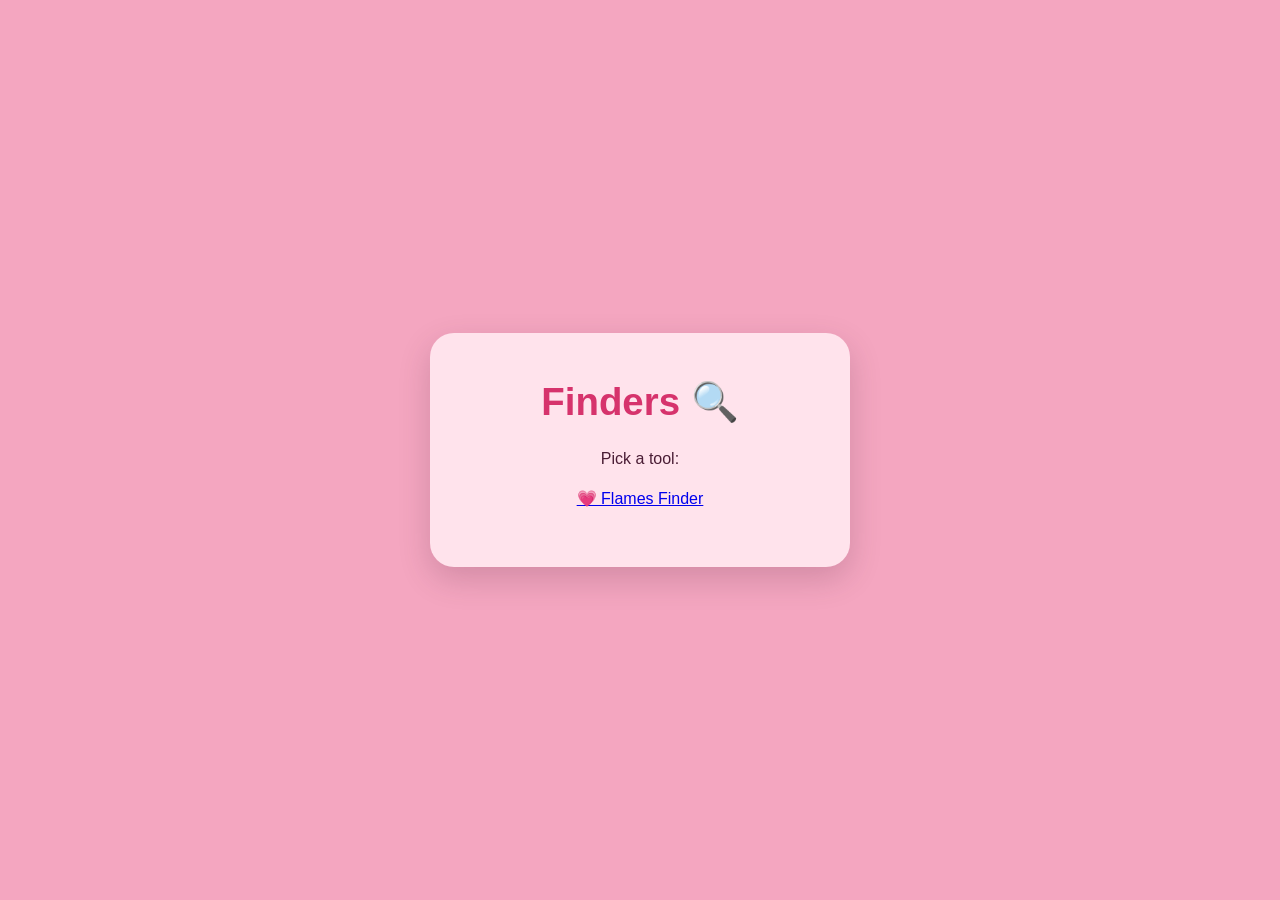
==== index.html @ fc88fe42 "add home page" ====
<!DOCTYPE html>
<html lang="en">
<head>
  <meta charset="UTF-8">
  <meta name="viewport" content="width=device-width, initial-scale=1">
  <title>Finders</title>
  <link rel="stylesheet" href="style.css">
</head>
<body>
  <main class="card">
    <h1>Finders 🔍</h1>
    <p>Pick a tool:</p>
    <p><a href="flames/">💗 Flames Finder</a></p>
  </main>
</body>
</html>
---- style.css ----
/* ---------- Foundations ---------- */
*,
*::before,
*::after {
  box-sizing: border-box;
}

:root {
  --bg: #F4A6C0;
  --card: #FFE3EC;
  --accent: #D6336C;
  --accent-hover: #B8285A;
  --text: #4A1D35;
  --input-bg: #FFF8FA;
  --input-border: #F4A6C0;

  --font-heading: "Fredoka", sans-serif;
  --font-body: "Nunito", sans-serif;
}

body {
  margin: 0;
  min-height: 100vh;
  display: flex;
  justify-content: center;
  align-items: center;
  padding: 1rem;
  background-color: var(--bg);
  color: var(--text);
  font-family: var(--font-body);
  font-size: 1rem;
  line-height: 1.5;
}

/* ---------- Card ---------- */
.card {
  width: 100%;
  max-width: 420px;
  padding: 2rem 1.5rem;
  background-color: var(--card);
  border-radius: 24px;
  box-shadow: 0 12px 32px rgba(74, 29, 53, 0.2);
  text-align: center;
  position: relative;
  z-index: 1;
}

h1 {
  margin: 0 0 0.5rem;
  font-family: var(--font-heading);
  font-weight: 600;
  font-size: 2rem;
  color: var(--accent);
}

.intro {
  margin: 0 0 1.5rem;
}

/* ---------- Form ---------- */
.names {
  display: grid;
  gap: 1rem;
  margin-bottom: 1.5rem;
  text-align: left;
}

label {
  display: block;
  margin-bottom: 0.25rem;
  font-weight: 700;
  font-size: 0.9rem;
}

input {
  width: 100%;
  padding: 0.85rem 1rem;
  font-family: var(--font-body);
  font-size: 1rem; /* 16px or more stops iPhones zooming in on focus */
  color: var(--text);
  background-color: var(--input-bg);
  border: 2px solid var(--input-border);
  border-radius: 14px;
  transition: border-color 0.2s, box-shadow 0.2s;
}

input::placeholder {
  color: rgba(74, 29, 53, 0.5);
}

input:focus {
  outline: none;
  border-color: var(--accent);
  box-shadow: 0 0 0 4px rgba(214, 51, 108, 0.2);
}

/* ---------- Button ---------- */
button {
  width: 100%;
  padding: 0.9rem 1rem;
  font-family: var(--font-heading);
  font-weight: 600;
  font-size: 1.15rem;
  color: #fff;
  background-color: var(--accent);
  border: none;
  border-radius: 14px;
  cursor: pointer;
  transition: background-color 0.2s, transform 0.1s;
}

button:hover {
  background-color: var(--accent-hover);
}

button:active {
  transform: scale(0.98);
}

button:focus-visible {
  outline: 3px solid var(--text);
  outline-offset: 3px;
}

/* ---------- Result ---------- */
.result {
  margin: 1.5rem 0 0;
  padding: 1.25rem 1rem;
  font-family: var(--font-heading);
  font-weight: 600;
  font-size: 1.35rem;
  background-color: #fff;
  border: 2px dashed var(--accent);
  border-radius: 18px;
  animation: pop 0.35s ease-out;
}

/* Hide the box while there's no result yet */
.result:empty {
  display: none;
}

@keyframes pop {
  from {
    opacity: 0;
    transform: scale(0.9);
  }
  to {
    opacity: 1;
    transform: scale(1);
  }
}


/* ---------- Background emojis ---------- */
.bg-emojis {
    position: fixed;
    inset: 0;
    overflow: hidden;
    pointer-events: none;
    z-index: 0;
  }
  
  .bg-emoji {
    position: absolute;
    opacity: 0.85;
    animation: bloom 0.6s ease-out both;
  }
  
  @keyframes bloom {
    from {
      opacity: 0;
      transform: scale(0) rotate(var(--rotate));
    }
    to {
      opacity: 0.85;
      transform: scale(1) rotate(var(--rotate));
    }
  }

/* ---------- Larger screens ---------- */
@media (min-width: 600px) {
  .card {
    padding: 2.5rem 2rem;
  }

  h1 {
    font-size: 2.4rem;
  }
}

/* Respect people who turn animations off */
@media (prefers-reduced-motion: reduce) {
  * {
    animation: none !important;
    transition: none !important;
  }
}
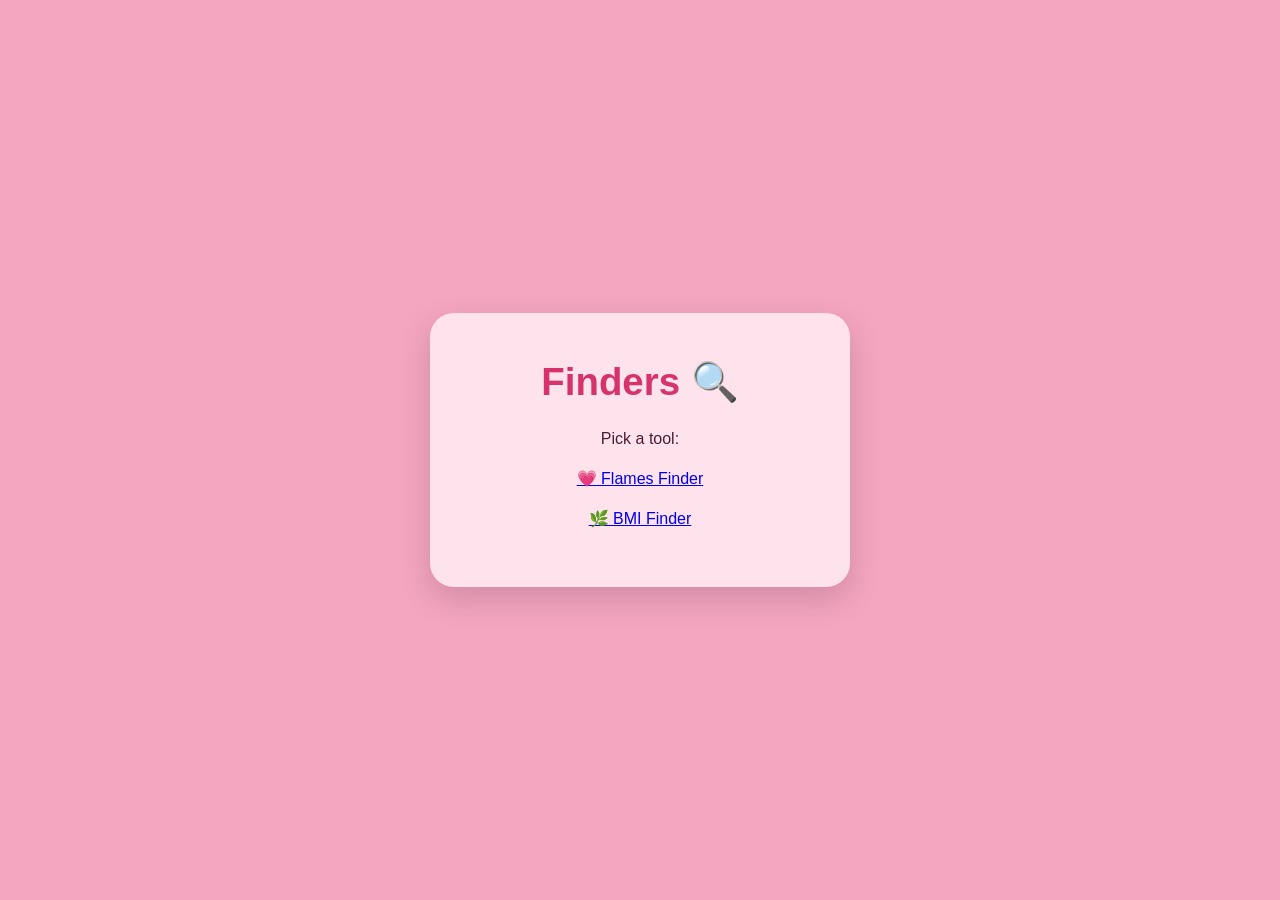
==== commit eea122dc: "Add BMI finder as a green-themed tool. Co-authored-by: Cursor <cursoragent@cursor.com>" ====
--- a/index.html
+++ b/index.html
@@ -11,6 +11,7 @@
     <h1>Finders 🔍</h1>
     <p>Pick a tool:</p>
     <p><a href="flames/">💗 Flames Finder</a></p>
+    <p><a href="bmi/">🌿 BMI Finder</a></p>
   </main>
 </body>
 </html>
--- a/style.css
+++ b/style.css
@@ -5,6 +5,7 @@
   box-sizing: border-box;
 }
 
+/* Default theme (pink). Every colour lives here as a variable. */
 :root {
   --bg: #F4A6C0;
   --card: #FFE3EC;
@@ -14,8 +15,43 @@
   --input-bg: #FFF8FA;
   --input-border: #F4A6C0;
 
+  --shadow: rgba(74, 29, 53, 0.2);
+  --placeholder: rgba(74, 29, 53, 0.5);
+  --focus-ring: rgba(214, 51, 108, 0.2);
+  --result-bg: #fff;
+
   --font-heading: "Fredoka", sans-serif;
   --font-body: "Nunito", sans-serif;
+}
+
+/* ---------- Themes (put the class on <body>) ---------- */
+.theme-green {
+  --bg: #9ED6B0;
+  --card: #E3F5EA;
+  --accent: #1B7F45;
+  --accent-hover: #14613A;
+  --text: #1B3A2A;
+  --input-bg: #F7FDF9;
+  --input-border: #9ED6B0;
+
+  --shadow: rgba(27, 58, 42, 0.2);
+  --placeholder: rgba(27, 58, 42, 0.5);
+  --focus-ring: rgba(27, 127, 69, 0.2);
+  --result-bg: #fff;
+}
+
+.theme-red {
+  --bg: #F4A09A;
+  --card: #FFE3E0;
+  --accent: #C62828;
+  --accent-hover: #9E1F1F;
+  --text: #4A1D1D;
+  --input-bg: #FFF8F7;
+  --input-border: #F4A09A;
+
+  --shadow: rgba(74, 29, 29, 0.2);
+  --placeholder: rgba(74, 29, 29, 0.5);
+  --focus-ring: rgba(198, 40, 40, 0.2);
 }
 
 body {
@@ -39,7 +75,7 @@
   padding: 2rem 1.5rem;
   background-color: var(--card);
   border-radius: 24px;
-  box-shadow: 0 12px 32px rgba(74, 29, 53, 0.2);
+  box-shadow: 0 12px 32px var(--shadow);
   text-align: center;
   position: relative;
   z-index: 1;
@@ -85,13 +121,13 @@
 }
 
 input::placeholder {
-  color: rgba(74, 29, 53, 0.5);
+  color: var(--placeholder);
 }
 
 input:focus {
   outline: none;
   border-color: var(--accent);
-  box-shadow: 0 0 0 4px rgba(214, 51, 108, 0.2);
+  box-shadow: 0 0 0 4px var(--focus-ring);
 }
 
 /* ---------- Button ---------- */
@@ -129,7 +165,7 @@
   font-family: var(--font-heading);
   font-weight: 600;
   font-size: 1.35rem;
-  background-color: #fff;
+  background-color: var(--result-bg);
   border: 2px dashed var(--accent);
   border-radius: 18px;
   animation: pop 0.35s ease-out;
@@ -150,33 +186,6 @@
     transform: scale(1);
   }
 }
-
-
-/* ---------- Background emojis ---------- */
-.bg-emojis {
-    position: fixed;
-    inset: 0;
-    overflow: hidden;
-    pointer-events: none;
-    z-index: 0;
-  }
-  
-  .bg-emoji {
-    position: absolute;
-    opacity: 0.85;
-    animation: bloom 0.6s ease-out both;
-  }
-  
-  @keyframes bloom {
-    from {
-      opacity: 0;
-      transform: scale(0) rotate(var(--rotate));
-    }
-    to {
-      opacity: 0.85;
-      transform: scale(1) rotate(var(--rotate));
-    }
-  }
 
 /* ---------- Larger screens ---------- */
 @media (min-width: 600px) {
@@ -195,4 +204,4 @@
     animation: none !important;
     transition: none !important;
   }
-}+}
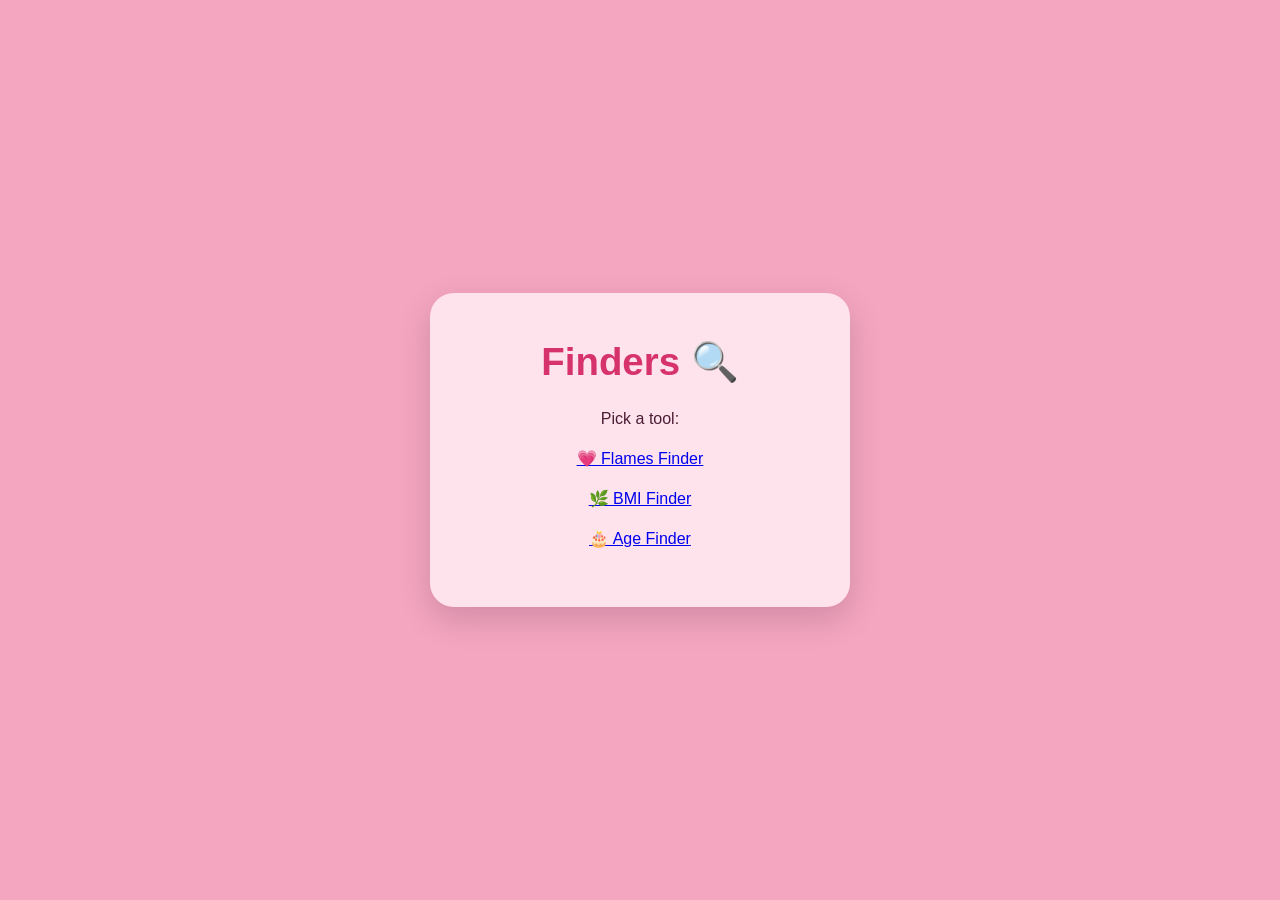
==== commit 2029b1dd: "Add Age Finder as a light blue-themed tool. Co-authored-by: Cursor <cursoragent@cursor.com>" ====
--- a/index.html
+++ b/index.html
@@ -12,6 +12,7 @@
     <p>Pick a tool:</p>
     <p><a href="flames/">💗 Flames Finder</a></p>
     <p><a href="bmi/">🌿 BMI Finder</a></p>
+    <p><a href="age/">🎂 Age Finder</a></p>
   </main>
 </body>
 </html>
--- a/style.css
+++ b/style.css
@@ -52,6 +52,21 @@
   --shadow: rgba(74, 29, 29, 0.2);
   --placeholder: rgba(74, 29, 29, 0.5);
   --focus-ring: rgba(198, 40, 40, 0.2);
+}
+
+.theme-blue {
+  --bg: #A8D8F5;
+  --card: #E4F4FC;
+  --accent: #2B8BC4;
+  --accent-hover: #1F6FA3;
+  --text: #1A3A52;
+  --input-bg: #F7FBFE;
+  --input-border: #A8D8F5;
+
+  --shadow: rgba(26, 58, 82, 0.2);
+  --placeholder: rgba(26, 58, 82, 0.5);
+  --focus-ring: rgba(43, 139, 196, 0.2);
+  --result-bg: #fff;
 }
 
 body {
